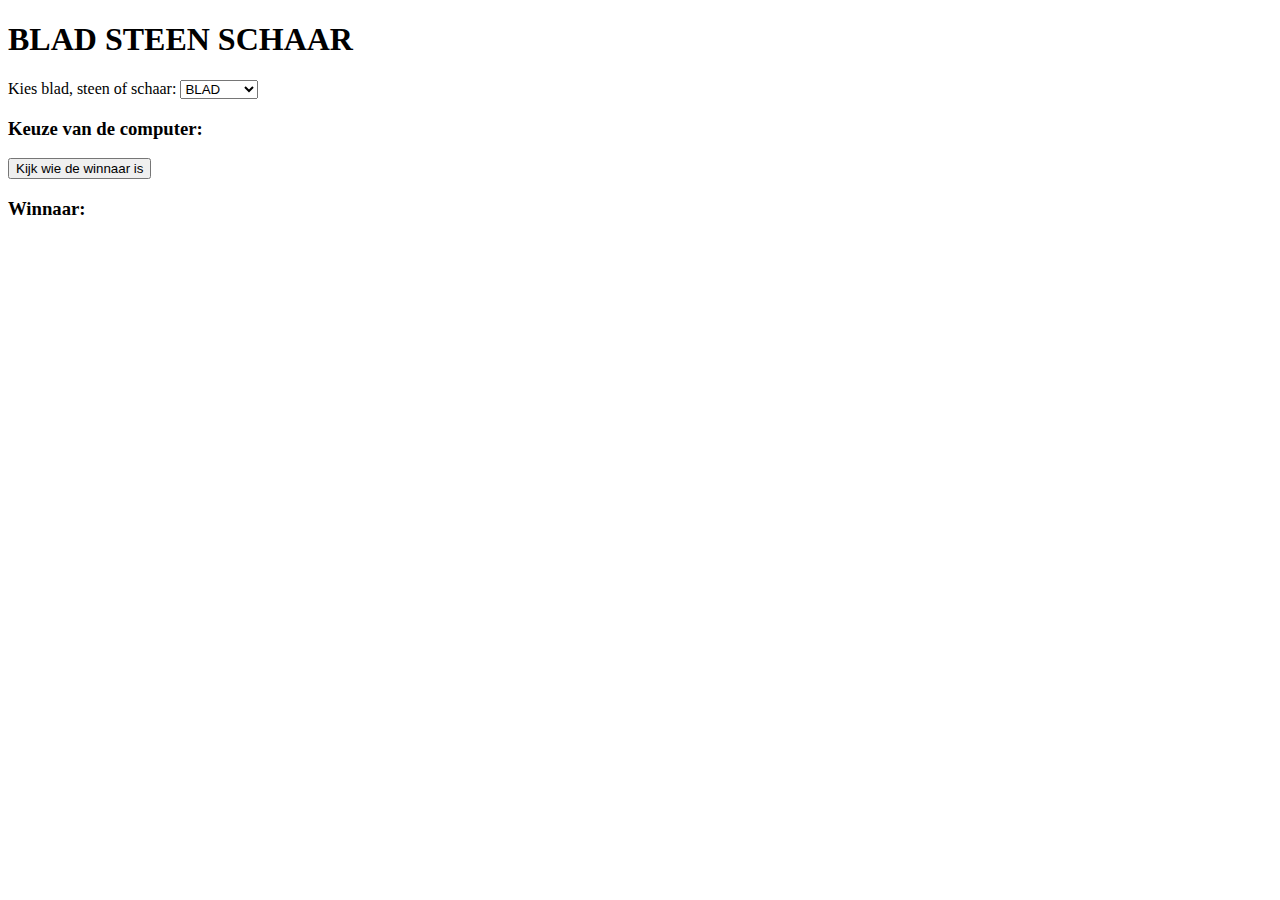
==== tuto10/index.html @ 5382cffd "update 24 nm" ====
<!DOCTYPE html>
<html lang="en">
<head>
    <meta charset="UTF-8">
    <meta http-equiv="X-UA-Compatible" content="IE=edge">
    <meta name="viewport" content="width=device-width, initial-scale=1.0">
    <title>Blad steen schaar</title>
</head>
<body>
    <h1>BLAD STEEN SCHAAR</h1>
<form >
    <label for="spel">Kies blad, steen of schaar: </label>
    <select name="spel" id="spel">
        <option value="blad">BLAD</option>
        <option value="steen">STEEN</option>
        <option value="schaar">SCHAAR</option>
    </select>
</form>

<h3 id="pckeuze">Keuze van de computer: </h3>
<button onclick="uitslag()" >Kijk wie de winnaar is</button>
<h3 id="winnaar">Winnaar:</h3>

    <script src="app.js"></script>
</body>
</html>
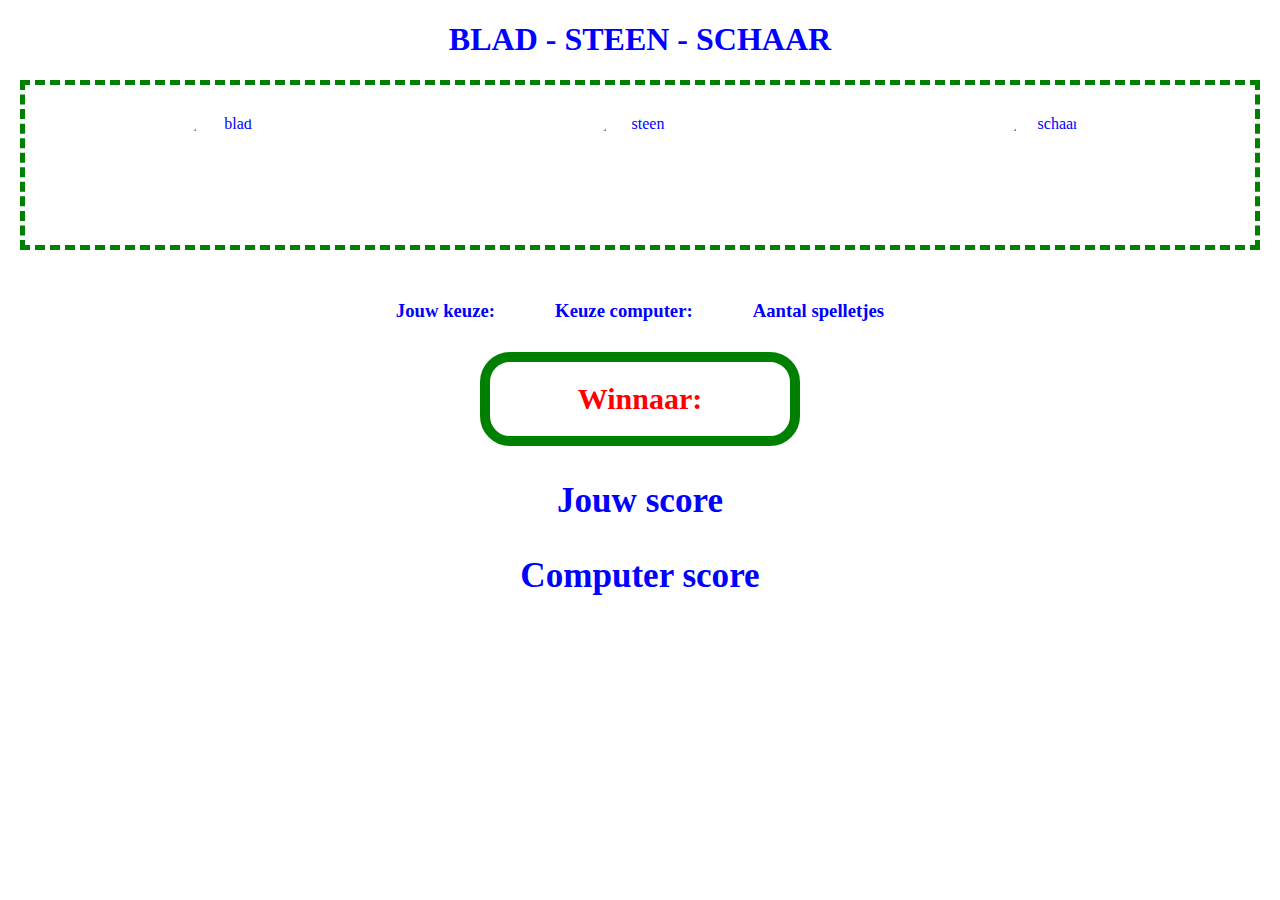
==== commit f71f339f: "update bss" ====
--- a/tuto10/index.html
+++ b/tuto10/index.html
@@ -1,26 +1,58 @@
 <!DOCTYPE html>
 <html lang="en">
+
 <head>
     <meta charset="UTF-8">
     <meta http-equiv="X-UA-Compatible" content="IE=edge">
     <meta name="viewport" content="width=device-width, initial-scale=1.0">
+    <link rel="stylesheet" href="style.css">
     <title>Blad steen schaar</title>
 </head>
+
 <body>
-    <h1>BLAD STEEN SCHAAR</h1>
-<form >
-    <label for="spel">Kies blad, steen of schaar: </label>
-    <select name="spel" id="spel">
-        <option value="blad">BLAD</option>
-        <option value="steen">STEEN</option>
-        <option value="schaar">SCHAAR</option>
-    </select>
-</form>
 
-<h3 id="pckeuze">Keuze van de computer: </h3>
-<button onclick="uitslag()" >Kijk wie de winnaar is</button>
-<h3 id="winnaar">Winnaar:</h3>
+    <h1>BLAD - STEEN - SCHAAR</h1>
+    <!-- <form>
+        <label for="spel">Kies blad, steen of schaar: </label>
+        <select name="spel" id="spel">
+            <option value="blad">
+               blad
+            </option>
+            <option value="steen">
+            steen
+            </option>
+            <option value="schaar">
+                schaar
+                </option>
+        </select>
+    </form> -->
+    <div class="keuze" >
+             <img src="https://i.pinimg.com/564x/e9/7a/c8/e97ac845390ea0edbee679dd68344441.jpg" 
+                alt="blad" onclick="keuzeU(this)">    
+                <img src="https://www.urnwinkel.nl/media/catalog/product/cache/752bc741c08ae7bd3b39c6561da3b139/h/a/handgemaakte_crematie_as_urn_hand_made_cremation_funeral_ash_handgefertigt_urne_funeraire_fait_a_la_main_hecho_a_mano_urna_funeraria_handgjorda_301091.jpg"
+                    alt="steen" onclick="keuzeU(this)">
+                    <img src="https://cdn.icon-icons.com/icons2/1518/PNG/512/scissormono_105867.png"
+                    alt="schaar" onclick="keuzeU(this)">
+    </div>
+<div class="keuzes">
+       <h3 id="eigenKeuze">Jouw keuze:</h3>
+    <h3 id="pckeuze">Keuze computer: </h3>  
+     <h3 id="aantal">Aantal spelletjes</h3>
+</div>
+
+       <h3 id="winnaar">Winnaar:</h3> 
+    
+
+ 
+    
+    <div class="resultaat">
+            <h3 id="winU">Jouw score</h3>
+    <h3 id="winC">Computer score</h3>
+
+    </div>
+
 
     <script src="app.js"></script>
 </body>
+
 </html>--- a/tuto10/style.css
+++ b/tuto10/style.css
@@ -0,0 +1,54 @@
+body{
+    margin: 0;
+    padding: 0;
+    box-sizing: border-box;
+    text-align: center;
+    color:blue;
+ background-image: url(https://img.wallpapersafari.com/desktop/1024/576/23/7/azcivb.jpg) ;
+background-repeat: no-repeat;
+background-size: cover;
+}
+
+.keuze{
+
+    border: 5px dashed green;
+    display: flex;
+    justify-content: space-around;
+    margin: 20px;
+}
+.keuze img{
+    width: 100px;
+    height: 100px;
+    object-fit: cover;
+    margin: 20px;
+padding: 10px;
+    border-radius: 50%;
+    background-color: transparent;
+}
+
+.keuze img:hover{
+    box-shadow: 0 0 20px black;
+    transform: scale(1.5);
+    cursor: pointer;
+}
+.keuzes{
+    display: flex;
+    justify-content: center;
+    align-items: baseline;
+}
+.keuzes>h3{
+    margin: 30px;
+}
+#winnaar{
+    border: 10px solid green;
+    border-radius: 30px;
+    padding: 20px 50px;
+    width: 200px;
+    font-size: 30px;
+    color: red;
+    margin: auto;
+}
+.resultaat{
+    font-size: 30px;
+}
+
